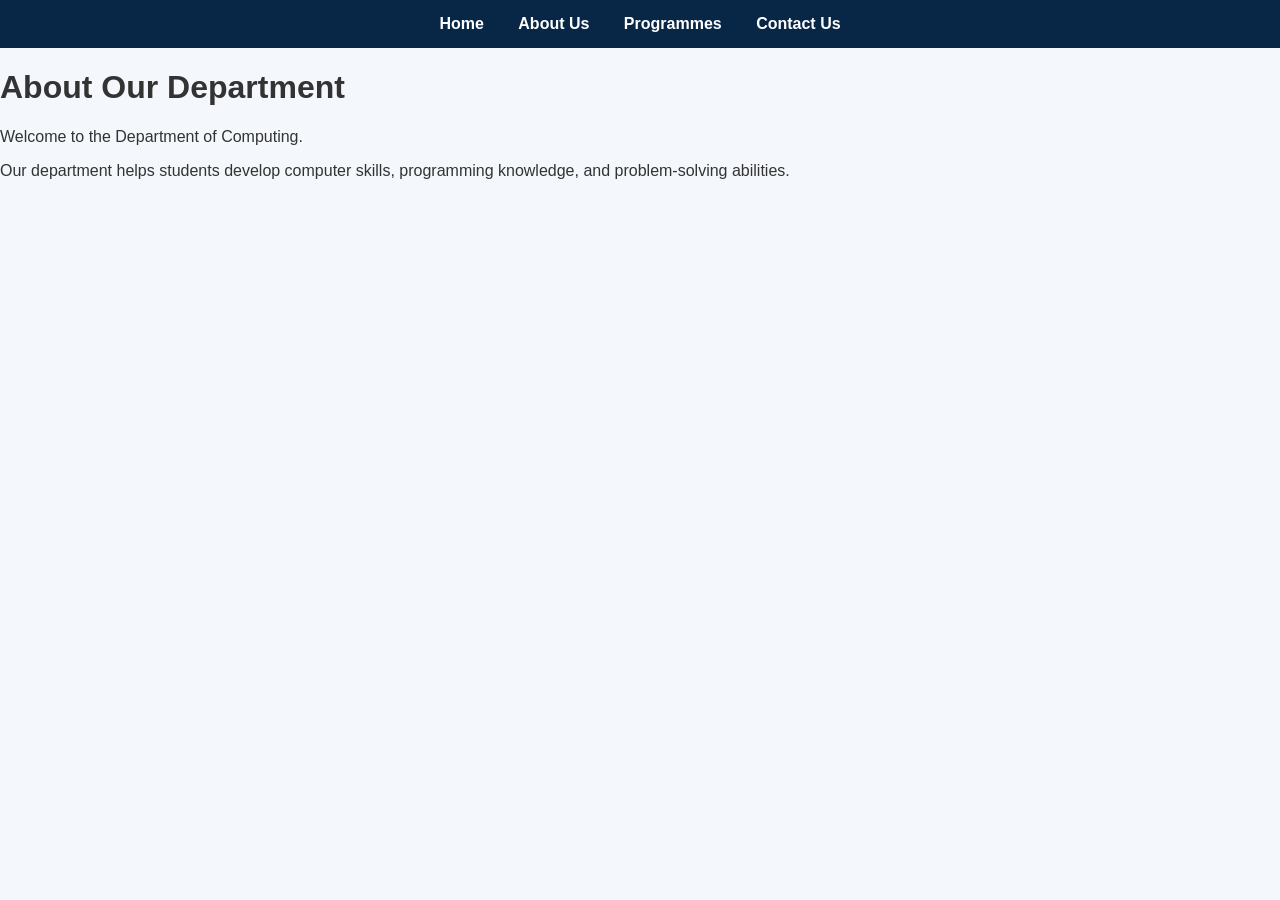
==== about.html @ 42fbeeeb "Add Department of computing website pages" ====
<!DOCTYPE html>
<html lang="en">
<head>
    <meta charset="UTF-8">
    <meta name="viewport" content="width=device-width, initial-scale=1.0">
    <title>About Us - Department of Computing</title>
    <link rel="stylesheet" href="style.css">
</head>
<body>
    <nav>
        <a href="index.html">Home</a>
        <a href="about.html">About Us</a>
        <a href="programmes.html">Programmes</a>
        <a href="contact.html">Contact Us</a>
    </nav>

    <h1>About Our Department</h1>
    <p>Welcome to the Department of Computing.</p>
    <p>Our department helps students develop computer skills,
       programming knowledge, and problem-solving abilities.</p>
</body>
</html>
---- style.css ----
/* General page styling */
body {
    font-family: Arial, sans-serif;
    margin: 0;
    padding: 0;
    background-color: #f4f7fb;
    color: #333;
}

/* Website header */
header {
    background-color: #123b67;
    color: white;
    text-align: center;
    padding: 30px 15px;
}

header h1 {
    margin-bottom: 10px;
}

/* Navigation menu */
nav {
    background-color: #082747;
    text-align: center;
    padding: 15px;
}

nav a {
    color: white;
    text-decoration: none;
    margin: 0 15px;
    font-weight: bold;
}

nav a:hover {
    color: #ffd166;
}

/* Main content sections */
main {
    max-width: 900px;
    margin: 25px auto;
    padding: 0 20px;
}

section {
    background-color: white;
    margin-bottom: 20px;
    padding: 25px;
    border-radius: 8px;
    box-shadow: 0 2px 8px #00000015;
}

section h2 {
    color: #123b67;
}

/* Footer */
footer {
    background-color: #123b67;
    color: white;
    text-align: center;
    padding: 15px;
}
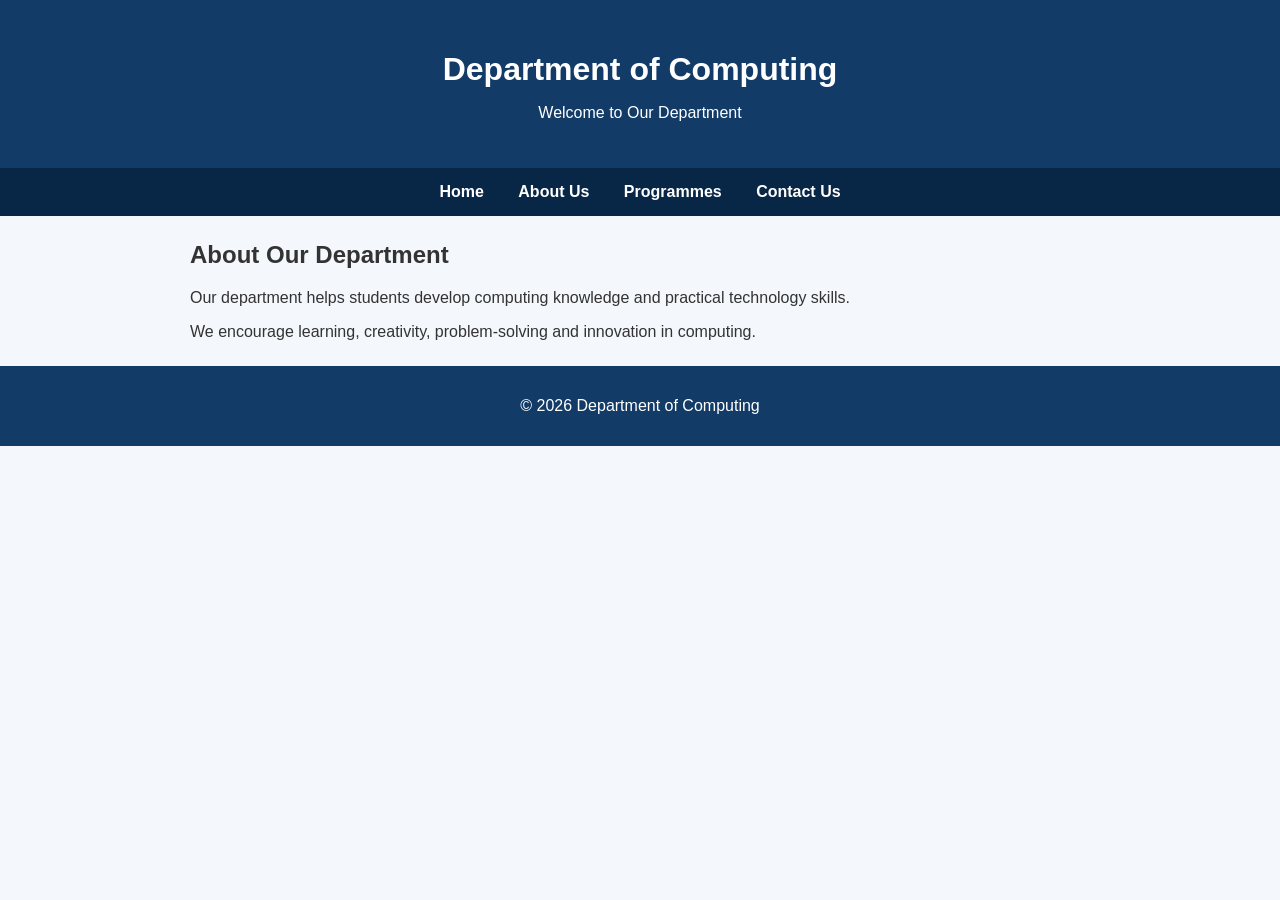
==== commit 147e5fb5: "Fit separate website pages" ====
--- a/about.html
+++ b/about.html
@@ -7,6 +7,11 @@
     <link rel="stylesheet" href="style.css">
 </head>
 <body>
+    <header>
+        <h1>Department of Computing</h1>
+        <p>Welcome to Our Department</p>
+    </header>
+
     <nav>
         <a href="index.html">Home</a>
         <a href="about.html">About Us</a>
@@ -14,9 +19,14 @@
         <a href="contact.html">Contact Us</a>
     </nav>
 
-    <h1>About Our Department</h1>
-    <p>Welcome to the Department of Computing.</p>
-    <p>Our department helps students develop computer skills,
-       programming knowledge, and problem-solving abilities.</p>
+    <main>
+        <h2>About Our Department</h2>
+        <p>Our department helps students develop computing knowledge and practical technology skills.</p>
+        <p>We encourage learning, creativity, problem-solving and innovation in computing.</p>
+    </main>
+
+    <footer>
+        <p>&copy; 2026 Department of Computing</p>
+    </footer>
 </body>
 </html>
